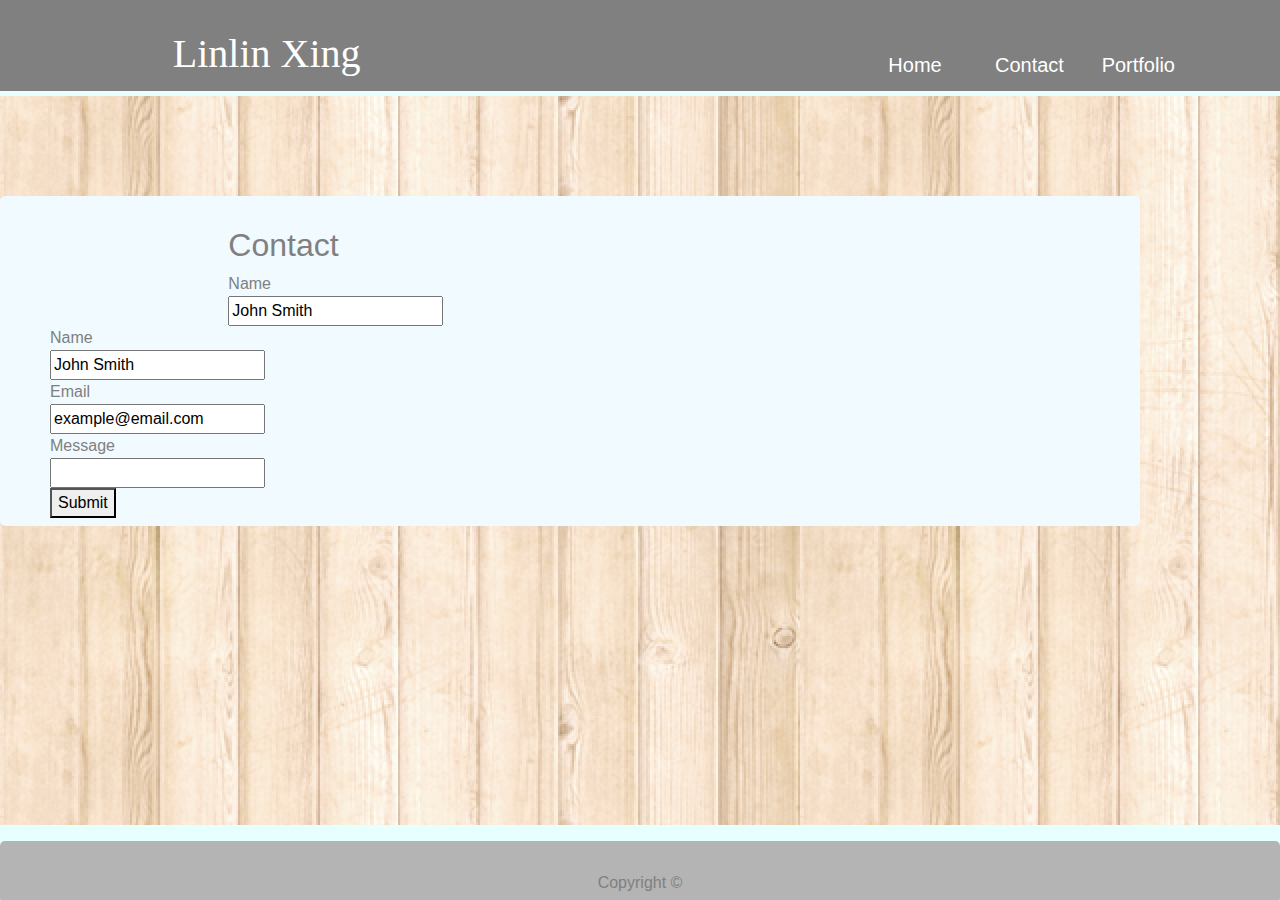
==== contact.html @ 0a73e361 "other pages also built with bootstrap. Contact and Portfolio still need some work" ====
<!DOCTYPE html>

<!-----------------Header code------------------->
<head>
  <!--BOOTSTRAP CSS LINK-->
  <link
    rel="stylesheet"
    href="https://stackpath.bootstrapcdn.com/bootstrap/4.3.1/css/bootstrap.min.css"
    integrity="sha384-ggOyR0iXCbMQv3Xipma34MD+dH/1fQ784/j6cY/iJTQUOhcWr7x9JvoRxT2MZw1T"
    crossorigin="anonymous"
  />
  <!--CUSTOM STYLESHEET LINK-->
  <link rel="stylesheet" type="text/css" href="assets/css/style.css" />

  <!--TESTING CSS-->
  <style></style>
  <!--END TESTING CSS-->

  <title>Contact</title>
</head>

<!------------------Page code-------------------->
<body>
  <!--NAV BAR-->
  <nav class="container-fluid">
    <!--NAV BAR ROW-->
    <div class="row" id="navbar">
      <div class="col-sm-1"></div>
      <div class="col-sm-3"><h1 class="name">Linlin Xing</h1></div>
      <div class="col-sm-4"></div>

      <div class="col-sm-1 button">
        <a href="index.html">Home</a>
      </div>
      <div class="col-sm-1 button">
        <a href="contact.html">Contact</a>
      </div>
      <div class="col-sm-1 button">
        <a href="portfolio.html">Portfolio</a>
      </div>

      <div class="col-sm-1"></div>
    </div>
  </nav>

  <!--MAIN CONTENT-->
  <article class="container form">
    <div class="row">
      <div class="col-sm-2"></div>
      <div class="col-sm-8">
        <h2>Contact</h2>
      </div>
    </div>
    <div class="row">
      <div class="col-sm-2"></div>
      <div class="col-sm-8">
        <form action="#">
          Name<br />
          <input id="info" type="text" name="name" value="John Smith" />
        </form>
      </div>
    </div>

    <!--To make the form data go somewhere upon submission, replace the #. Goes nowhere for now-->
    <form action="#">
      Name<br />
      <input id="info" type="text" name="name" value="John Smith" /> <br />
      Email<br />
      <input id="info" type="text" name="email" value="example@email.com" />
      <br />
      Message<br />
      <input type="text" name="message" value="" /> <br />

      <!-- <div id="message" style="border-color:red;border-style:solid;border-width:1px;">  -->

      <button id="submit" type="button">Submit</button>
    </form>
  </article>

  <!--FOOTER-->
  <footer class="page-footer fixed-bottom" id="footer">
    <div class="footer-copyright text-center py-3">
      <p style="background-color:rgb(180,180,180);">
        Copyright &copy;
      </p>
    </div>
  </footer>
</body>
---- assets/css/style.css ----
:root {
  --head-font-color: white;
  --reg-font: "Arial", "Helvetica Neue", Helvetica, sans-serif;
  --head-font: "Georgia", Times, Times New Roman, serif;
  --accent-color-1: rgb(180, 180, 180);
  --accent-color-2: rgb(230, 255, 255);
  --bg-color-1: rgb(240, 250, 255);
  --bg-color-2: rgb(230, 230, 240);
  --bg-color-3: grey;
}

body {
  /* background-color: var(--bg-color-2); */
  background-image: url("../tileable_wood_texture_@2X.png");
  font-family: var(--reg-font);
}

a {
  margin-top: 20px;
  margin-bottom: 10px;
  padding: 15px;
  font-size: 1.25em;
  color: var(--head-font-color);
}

a:hover {
  background-color: var(--accent-color-2);
  border-radius: 2px;
  text-decoration: none;
  color: var(--bg-color-3);
}

a:active {
  background-color: var(--accent-color-2);
  color: var(--bg-color-3);
}

p {
  background-color: var(--bg-color-1);
  padding: 30px 50px 8px 50px;
  color: var(--bg-color-3);
  border-radius: 5px;
  margin-bottom: 100px;
}

.form {
  background-color: var(--bg-color-1);
  padding: 30px 50px 8px 50px;
  color: var(--bg-color-3);
  border-radius: 5px;
  margin: 100px 0px 100px 0px;
}

#footer {
  background-color: var(--accent-color-2);
  color: white;
  height: 100px;
  padding: 0px;
  margin-bottom: -25px;
}

.button {
  margin-top: 50px;
  padding: 0px 20px 8px 20px;
}

.name {
  color: var(--head-font-color);
  text-align: center;
  padding: 30px 0px 5px 0px;
  font-family: var(--head-font);
}

#navbar {
  border-bottom: 5px solid var(--accent-color-2);
  background-color: var(--bg-color-3);
}

img {
  float: left;
  padding: 10px;
}

article {
  padding-top: 50px;
}
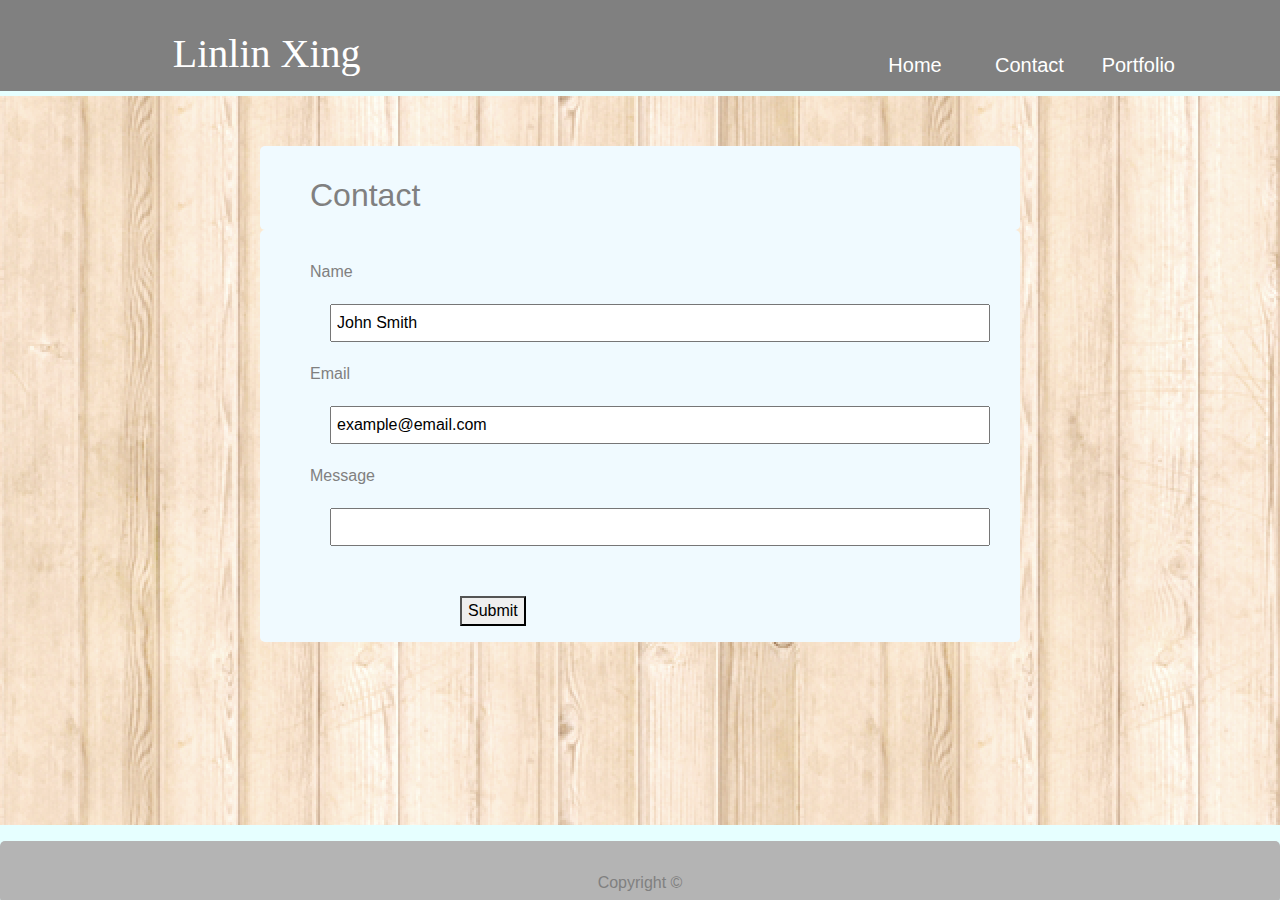
==== commit e2f46586: "fixed contacts page" ====
--- a/contact.html
+++ b/contact.html
@@ -44,45 +44,47 @@
   </nav>
 
   <!--MAIN CONTENT-->
-  <article class="container form">
+  <article class="container">
     <div class="row">
       <div class="col-sm-2"></div>
-      <div class="col-sm-8">
+
+      <div class="col-sm-8 form">
         <h2>Contact</h2>
       </div>
     </div>
+
     <div class="row">
-      <div class="col-sm-2"></div>
-      <div class="col-sm-8">
+      <div class="col-sm-2 col-xs-1"></div>
+
+      <div class="col-sm-8 col-xs-10 form">
+        <!--To make the form data go somewhere upon submission, replace the #. Goes nowhere for now-->
         <form action="#">
           Name<br />
-          <input id="info" type="text" name="name" value="John Smith" />
+          <input id="info" type="text" name="name" value="John Smith" /> <br />
+          Email<br />
+          <input id="info" type="text" name="email" value="example@email.com" />
+          <br />
+          Message<br />
+          <input type="text" name="message" value="" /> <br />
+
+          <!-- <div id="message" style="border-color:red;border-style:solid;border-width:1px;">  -->
+          <div class="row">
+            <div class="col-sm-2 col-xs-1"></div>
+            <div class="col-sm-8 col-xs-10 form">
+              <button id="submit" type="button">Submit</button>
+            </div>
+          </div>
         </form>
+
+        <!--FOOTER-->
+        <footer class="page-footer fixed-bottom" id="footer">
+          <div class="footer-copyright text-center py-3">
+            <p style="background-color:rgb(180,180,180);">
+              Copyright &copy;
+            </p>
+          </div>
+        </footer>
       </div>
     </div>
-
-    <!--To make the form data go somewhere upon submission, replace the #. Goes nowhere for now-->
-    <form action="#">
-      Name<br />
-      <input id="info" type="text" name="name" value="John Smith" /> <br />
-      Email<br />
-      <input id="info" type="text" name="email" value="example@email.com" />
-      <br />
-      Message<br />
-      <input type="text" name="message" value="" /> <br />
-
-      <!-- <div id="message" style="border-color:red;border-style:solid;border-width:1px;">  -->
-
-      <button id="submit" type="button">Submit</button>
-    </form>
   </article>
-
-  <!--FOOTER-->
-  <footer class="page-footer fixed-bottom" id="footer">
-    <div class="footer-copyright text-center py-3">
-      <p style="background-color:rgb(180,180,180);">
-        Copyright &copy;
-      </p>
-    </div>
-  </footer>
 </body>
--- a/assets/css/style.css
+++ b/assets/css/style.css
@@ -48,7 +48,6 @@
   padding: 30px 50px 8px 50px;
   color: var(--bg-color-3);
   border-radius: 5px;
-  margin: 100px 0px 100px 0px;
 }
 
 #footer {
@@ -84,3 +83,9 @@
 article {
   padding-top: 50px;
 }
+
+input {
+  padding: 5px;
+  margin: 20px;
+  width: 100%;
+}
